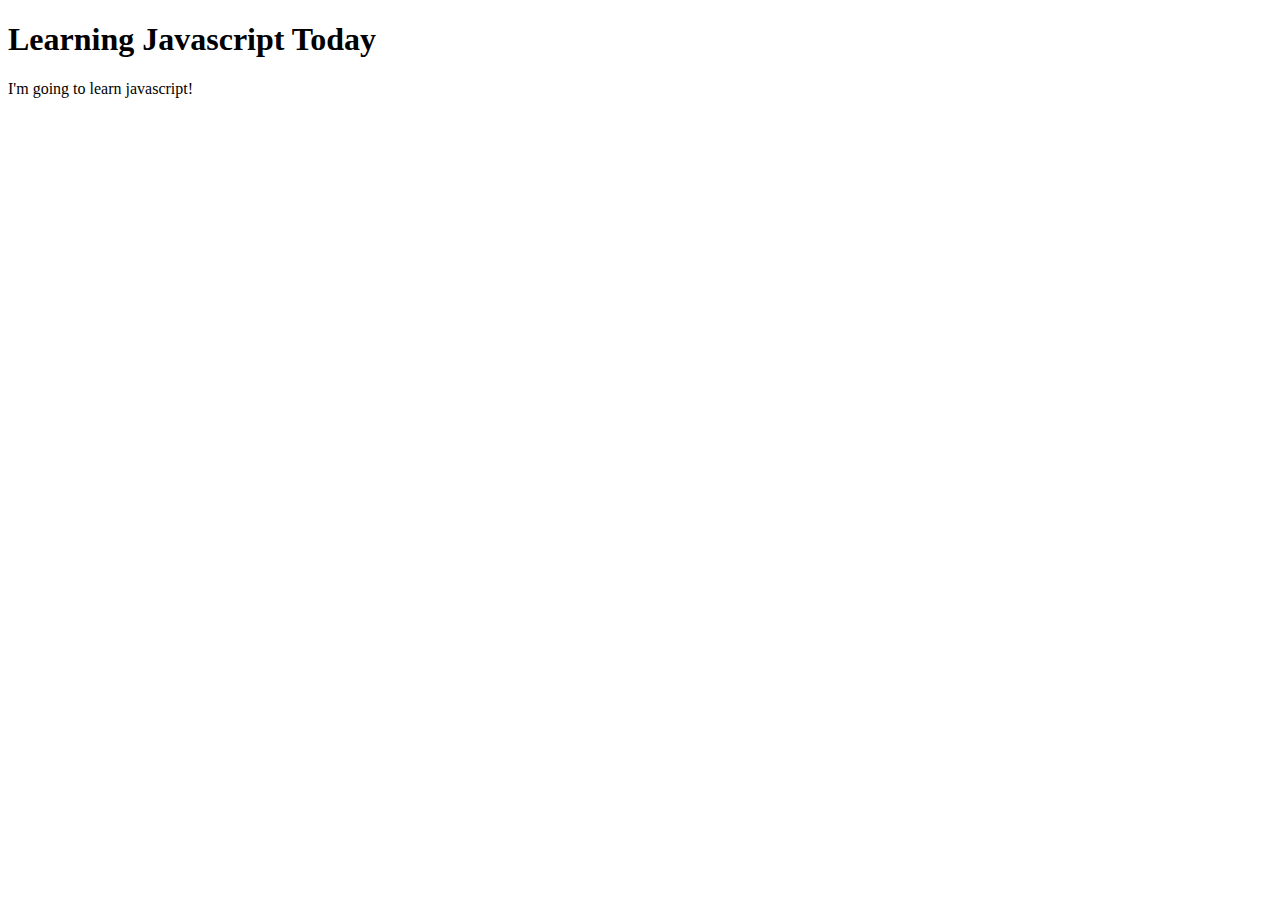
==== index.html @ f6b58af5 "Added a bit of JS." ====
<!doctype html>
<html>
  <head>
    <title>Learning Javascript</title>
    <script type="text/javascript">
      function sayHello(){
        alert('hello joe!');
      }
    </script>
  </head>
  <body onload='sayHello()'>
    <h1>Learning Javascript Today</h1>
    <p>I'm going to learn javascript!</p>
  </body>
</html>
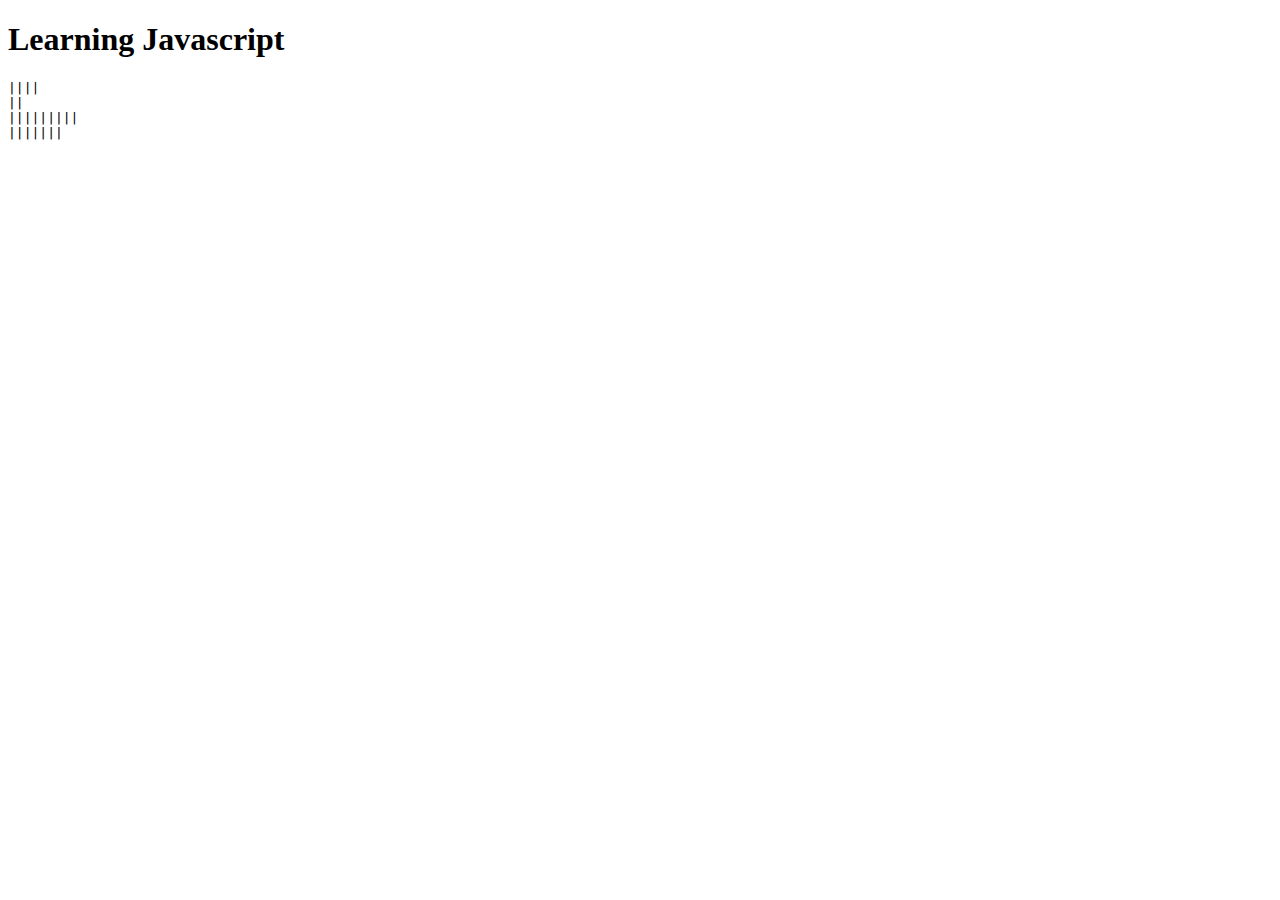
==== commit 020840fa: "Now with bars." ====
--- a/index.html
+++ b/index.html
@@ -3,13 +3,26 @@
   <head>
     <title>Learning Javascript</title>
     <script type="text/javascript">
-      function sayHello(){
-        alert('hello joe!');
+      var data = [4, 2, 9, 7];
+      function ready(){
+        for (i in data){
+          var number = data[i];
+          var message = "";
+          while (number > 0){
+            message += "|";
+            number--;
+          }
+          output(message);
+        }
+      }
+
+      function output(message){
+        document.getElementById('output').innerHTML += message + '<br>';
       }
     </script>
   </head>
-  <body onload='sayHello()'>
-    <h1>Learning Javascript Today</h1>
-    <p>I'm going to learn javascript!</p>
+  <body onload='ready()'>
+    <h1>Learning Javascript</h1>
+    <pre id='output'></pre>
   </body>
 </html>
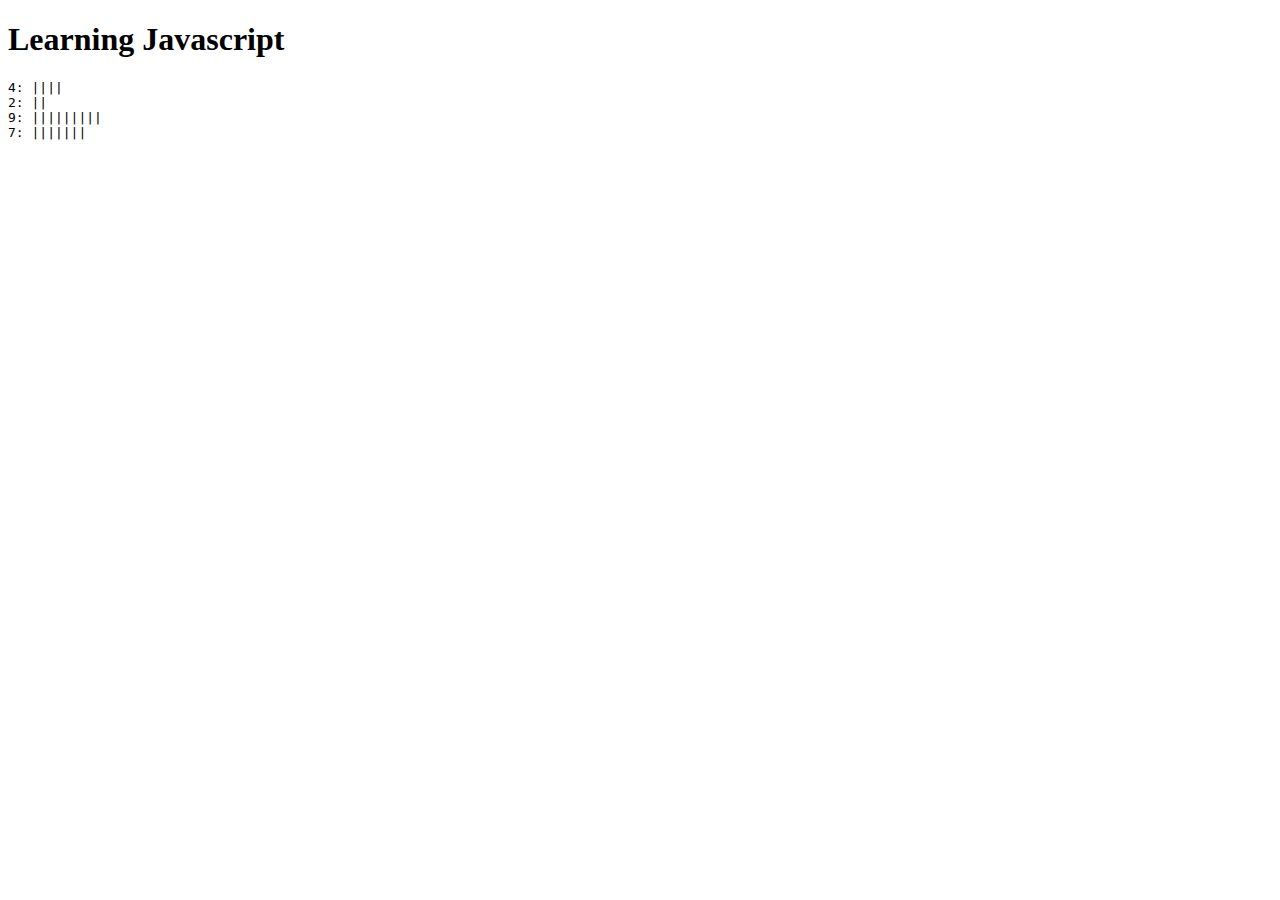
==== commit a09cf7e7: "refactoredA" ====
--- a/index.html
+++ b/index.html
@@ -6,14 +6,16 @@
       var data = [4, 2, 9, 7];
       function ready(){
         for (i in data){
-          var number = data[i];
-          var message = "";
-          while (number > 0){
-            message += "|";
-            number--;
-          }
-          output(message);
+          output( get_message(data[i], data[i] + ": ") );
         }
+      }
+
+      function get_message(number, message){
+        while( number > 0){
+          message += "|";
+          number--;
+        }
+        return message;
       }
 
       function output(message){
